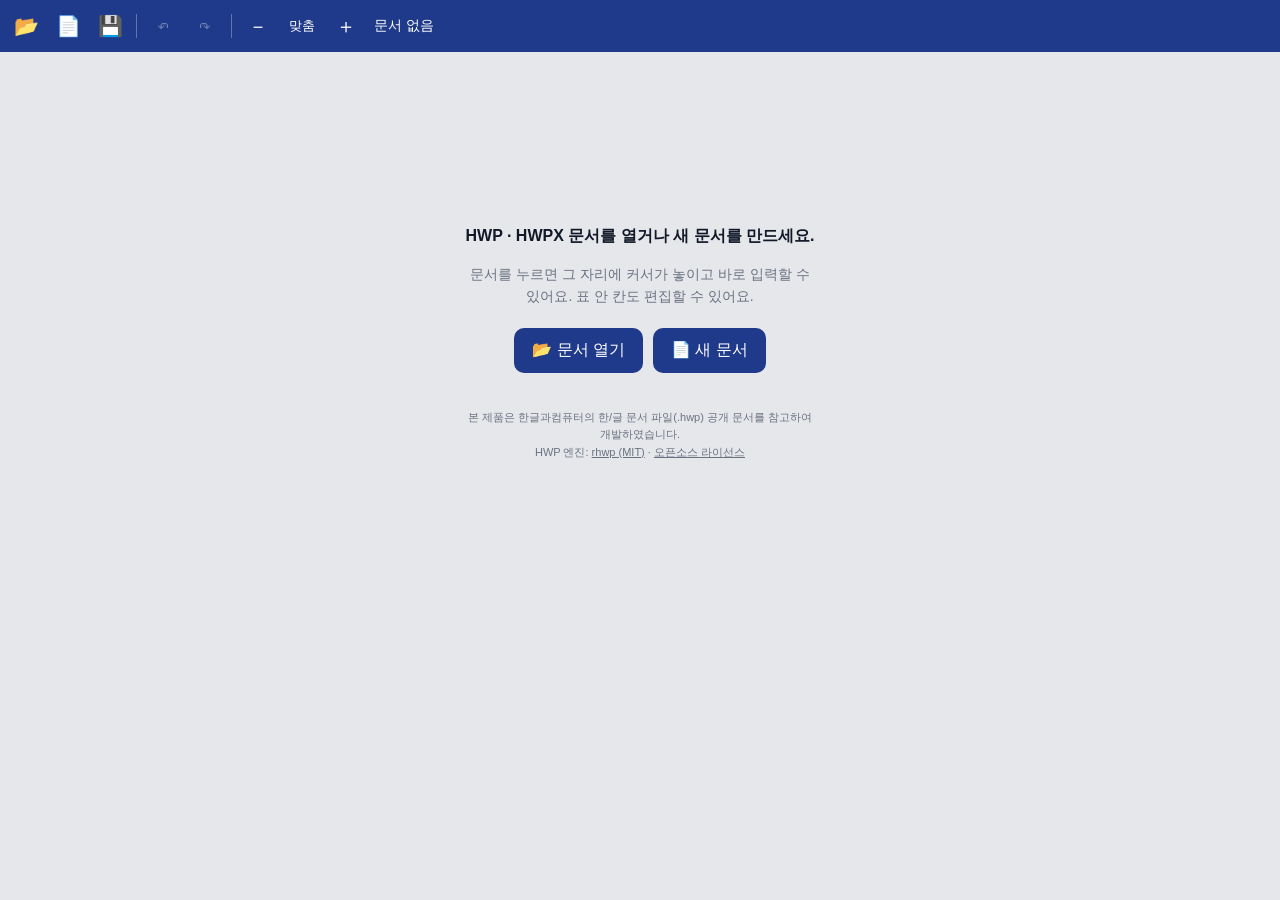
==== app/src/main/assets/www/index.html @ 926a6d43 "HWP editor: first version (web editor + Android shell) Editor (assets/www, on @rhwp/core 0.9.0, MIT)" ====
<!doctype html>
<html lang="ko">
<head>
<meta charset="utf-8">
<meta name="viewport" content="width=device-width, initial-scale=1, maximum-scale=1, user-scalable=no, viewport-fit=cover">
<title>HWP 편집기</title>
<link rel="stylesheet" href="editor.css">
</head>
<body>
<header id="bar">
  <button id="btnOpen" class="tb" title="열기" aria-label="열기">📂</button>
  <button id="btnNew" class="tb" title="새 문서" aria-label="새 문서">📄</button>
  <button id="btnSave" class="tb" title="저장" aria-label="저장">💾</button>
  <span class="sep"></span>
  <button id="btnUndo" class="tb" title="되돌리기" aria-label="되돌리기" disabled>↶</button>
  <button id="btnRedo" class="tb" title="다시 하기" aria-label="다시 하기" disabled>↷</button>
  <span class="sep"></span>
  <button id="btnZoomOut" class="tb" title="축소" aria-label="축소">－</button>
  <button id="btnZoomFit" class="tb small" title="화면 너비에 맞춤" aria-label="화면 너비에 맞춤">맞춤</button>
  <button id="btnZoomIn" class="tb" title="확대" aria-label="확대">＋</button>
  <div id="title"><span id="docName">문서 없음</span><span id="dirty" hidden> •</span></div>
</header>

<main id="scroller">
  <div id="empty">
    <p><strong>HWP · HWPX 문서를 열거나 새 문서를 만드세요.</strong></p>
    <p class="hint">문서를 누르면 그 자리에 커서가 놓이고 바로 입력할 수 있어요. 표 안 칸도 편집할 수 있어요.</p>
    <div class="emptyBtns"><button id="emptyOpen">📂 문서 열기</button><button id="emptyNew">📄 새 문서</button></div>
    <p class="legal">
      본 제품은 한글과컴퓨터의 한/글 문서 파일(.hwp) 공개 문서를 참고하여 개발하였습니다.<br>
      HWP 엔진: <a href="#" data-doc="engine/LICENSE">rhwp (MIT)</a> ·
      <a href="#" data-doc="engine/notices/THIRD_PARTY_LICENSES.md">오픈소스 라이선스</a>
    </p>
  </div>
  <div id="pages"></div>
</main>

<!-- 키보드 입력을 받는 보이지 않는 입력칸. 커서 위치로 옮겨 다녀서 한글 조합창이 커서 옆에 뜸 -->
<textarea id="ime" autocapitalize="off" autocomplete="off" autocorrect="off" spellcheck="false" aria-label="문서 입력"></textarea>

<div id="saveMenu" class="sheet" hidden>
  <div class="sheetBox">
    <div class="sheetTitle">저장</div>
    <button data-fmt="same">같은 형식으로 저장</button>
    <button data-fmt="hwp">HWP 로 저장 (.hwp)</button>
    <button data-fmt="hwpx">HWPX 로 저장 (.hwpx)</button>
    <button data-fmt="cancel" class="ghost">취소</button>
  </div>
</div>

<div id="docView" class="sheet" hidden>
  <div class="sheetBox docBox"><pre id="docText"></pre><button id="docClose" class="ghost">닫기</button></div>
</div>

<div id="toast" role="status" aria-live="polite"></div>
<div id="busy" hidden><div class="spin"></div><span id="busyText">불러오는 중…</span></div>
<input type="file" id="fileInput" accept=".hwp,.hwpx,application/x-hwp,application/haansofthwp,application/vnd.hancom.hwp,application/hwp+zip,application/vnd.hancom.hwpx" hidden>

<script type="module" src="editor.js"></script>
</body>
</html>
---- app/src/main/assets/www/editor.css ----
:root {
  --bar: #1f3a8a;
  --bar-fg: #ffffff;
  --bg: #e5e7eb;
  --page-shadow: 0 1px 4px rgba(0, 0, 0, .25);
  --caret: #1a56db;
  --fg: #111827;
  --muted: #6b7280;
}
@media (prefers-color-scheme: dark) {
  :root { --bg: #111827; --fg: #e5e7eb; --muted: #9ca3af; --bar: #172554; }
}
* { box-sizing: border-box; }
html, body { margin: 0; height: 100%; background: var(--bg); color: var(--fg);
  font-family: -apple-system, "Noto Sans KR", "Apple SD Gothic Neo", sans-serif; -webkit-tap-highlight-color: transparent; }
body { display: flex; flex-direction: column; overflow: hidden; }

#bar { flex: none; display: flex; align-items: center; gap: 2px; padding: 6px 6px; padding-top: max(6px, env(safe-area-inset-top));
  background: var(--bar); color: var(--bar-fg); overflow-x: auto; }
.tb { flex: none; min-width: 40px; height: 40px; border: 0; border-radius: 8px; background: transparent; color: inherit; font-size: 20px; }
.tb.small { font-size: 13px; min-width: 44px; }
.tb:active { background: rgba(255, 255, 255, .18); }
.tb:disabled { opacity: .35; }
.sep { flex: none; width: 1px; height: 24px; background: rgba(255, 255, 255, .3); margin: 0 4px; }
#title { flex: 1; min-width: 80px; margin-left: 6px; font-size: 14px; white-space: nowrap; overflow: hidden; text-overflow: ellipsis; word-break: keep-all; }

#scroller { flex: 1; overflow: auto; -webkit-overflow-scrolling: touch; position: relative; padding: 12px 0 40vh; }
#pages { display: flex; flex-direction: column; align-items: center; gap: 12px; }
.page { position: relative; background: #fff; box-shadow: var(--page-shadow); flex: none; }
.page > svg { display: block; width: 100%; height: 100%; }
.page .pno { position: absolute; right: 6px; bottom: -18px; font-size: 11px; color: var(--muted); }

#caret { position: absolute; width: 2px; background: var(--caret); pointer-events: none; animation: blink 1s steps(1) infinite; z-index: 2; }
@keyframes blink { 50% { opacity: 0; } }

/* 입력칸: 커서 자리에 두되 보이지 않게. 글자 크기 16px 이상이어야 iOS·일부 안드로이드가 확대하지 않음 */
#ime { position: absolute; left: 0; top: 0; width: 2px; height: 20px; padding: 0; border: 0; margin: 0; opacity: 0;
  font-size: 16px; resize: none; overflow: hidden; color: transparent; background: transparent; caret-color: transparent; z-index: -1; }

#empty { max-width: 420px; margin: 18vh auto 0; padding: 0 20px; text-align: center; word-break: keep-all; }
#empty .hint { color: var(--muted); font-size: 14px; line-height: 1.6; }
.legal { margin-top: 36px; font-size: 11px; line-height: 1.6; color: var(--muted); }
.legal a { color: inherit; }
.emptyBtns { display: flex; gap: 10px; justify-content: center; margin-top: 20px; }
.emptyBtns button, .sheetBox button { font-size: 16px; padding: 12px 18px; border-radius: 10px; border: 0; background: var(--bar); color: #fff; }

.sheet { position: fixed; inset: 0; background: rgba(0, 0, 0, .35); display: flex; align-items: flex-end; justify-content: center; z-index: 10; }
.sheetBox { width: 100%; max-width: 480px; background: #fff; color: #111827; border-radius: 16px 16px 0 0; padding: 14px 16px calc(16px + env(safe-area-inset-bottom));
  display: flex; flex-direction: column; gap: 8px; }
.sheetTitle { font-weight: 700; margin-bottom: 4px; }
.docBox { max-height: 85vh; }
#docText { flex: 1; overflow: auto; white-space: pre-wrap; word-break: break-word; font-size: 12px; margin: 0; }
.sheetBox button.ghost { background: #e5e7eb; color: #111827; }

#toast { position: fixed; left: 50%; bottom: calc(24px + env(safe-area-inset-bottom)); transform: translateX(-50%); max-width: 90vw;
  background: rgba(17, 24, 39, .92); color: #fff; padding: 10px 16px; border-radius: 10px; font-size: 14px; opacity: 0; transition: opacity .2s;
  pointer-events: none; word-break: keep-all; z-index: 20; }
#toast.show { opacity: 1; }
#busy { position: fixed; inset: 0; background: rgba(0, 0, 0, .25); display: flex; align-items: center; justify-content: center; gap: 10px; color: #fff; z-index: 30; }
.spin { width: 26px; height: 26px; border: 3px solid rgba(255, 255, 255, .4); border-top-color: #fff; border-radius: 50%; animation: spin 1s linear infinite; }
@keyframes spin { to { transform: rotate(360deg); } }
[hidden] { display: none !important; }
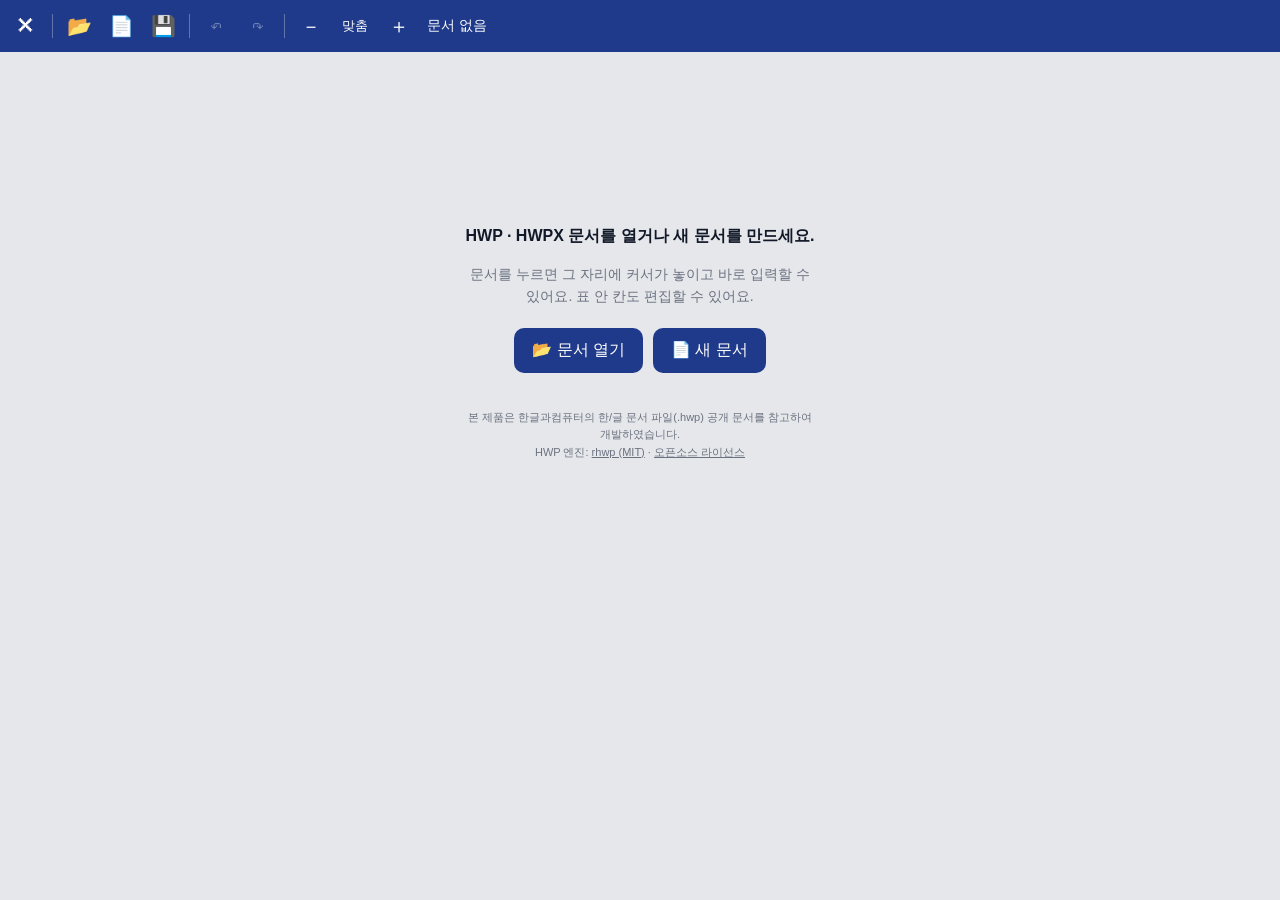
==== commit 0de0565d: "Add an exit button to the toolbar A ✕ button at the far left of the toolbar, where it stays visible " ====
--- a/app/src/main/assets/www/index.html
+++ b/app/src/main/assets/www/index.html
@@ -8,6 +8,8 @@
 </head>
 <body>
 <header id="bar">
+  <button id="btnExit" class="tb" title="종료" aria-label="종료">✕</button>
+  <span class="sep"></span>
   <button id="btnOpen" class="tb" title="열기" aria-label="열기">📂</button>
   <button id="btnNew" class="tb" title="새 문서" aria-label="새 문서">📄</button>
   <button id="btnSave" class="tb" title="저장" aria-label="저장">💾</button>
--- a/app/src/main/assets/www/editor.css
+++ b/app/src/main/assets/www/editor.css
@@ -25,7 +25,10 @@
 #title { flex: 1; min-width: 80px; margin-left: 6px; font-size: 14px; white-space: nowrap; overflow: hidden; text-overflow: ellipsis; word-break: keep-all; }
 
 #scroller { flex: 1; overflow: auto; -webkit-overflow-scrolling: touch; position: relative; padding: 12px 0 40vh; }
-#pages { display: flex; flex-direction: column; align-items: center; gap: 12px; }
+/* 페이지 목록은 가장 넓은 쪽만큼 넓어짐(max-content) → 확대해서 화면보다 넓어져도 왼쪽 끝까지 스크롤됨.
+   (그냥 가운데 정렬하면 넘친 왼쪽 부분이 스크롤 범위 밖으로 잘림) 화면보다 좁을 때는 min-width 로 가운데 정렬 */
+#pages { display: flex; flex-direction: column; align-items: center; gap: 12px;
+  width: max-content; min-width: 100%; padding: 0 8px; }
 .page { position: relative; background: #fff; box-shadow: var(--page-shadow); flex: none; }
 .page > svg { display: block; width: 100%; height: 100%; }
 .page .pno { position: absolute; right: 6px; bottom: -18px; font-size: 11px; color: var(--muted); }
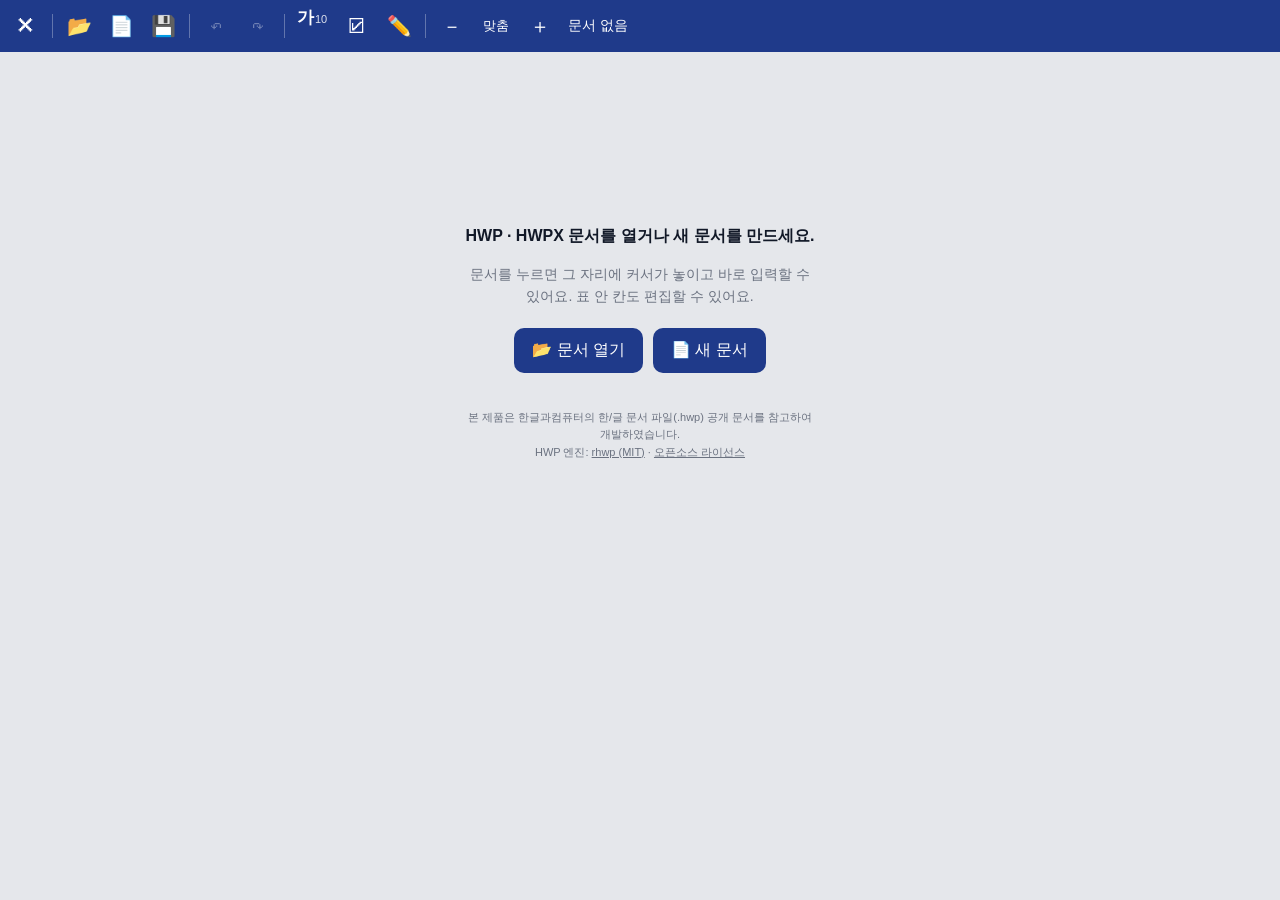
==== commit b8eb19f4: "글자 크기, 체크 표시(□↔▣), 펜으로 그리기 추가 - 글자 크기: 커서가 있는 줄 전체, 또는 앞으로 입력할 글자 (툴바에 지금 크기 표시) - 체크 표시: 커서 옆 □ ○ ☐" ====
--- a/app/src/main/assets/www/index.html
+++ b/app/src/main/assets/www/index.html
@@ -16,6 +16,10 @@
   <span class="sep"></span>
   <button id="btnUndo" class="tb" title="되돌리기" aria-label="되돌리기" disabled>↶</button>
   <button id="btnRedo" class="tb" title="다시 하기" aria-label="다시 하기" disabled>↷</button>
+  <span class="sep"></span>
+  <button id="btnSize" class="tb small" title="글자 크기" aria-label="글자 크기"><span class="szA">가</span><span id="szNow">10</span></button>
+  <button id="btnCheck" class="tb" title="체크 표시 (□ ↔ ▣)" aria-label="체크 표시">☑</button>
+  <button id="btnPen" class="tb" title="펜으로 그리기" aria-label="펜으로 그리기" aria-pressed="false">✏️</button>
   <span class="sep"></span>
   <button id="btnZoomOut" class="tb" title="축소" aria-label="축소">－</button>
   <button id="btnZoomFit" class="tb small" title="화면 너비에 맞춤" aria-label="화면 너비에 맞춤">맞춤</button>
@@ -50,6 +54,44 @@
   </div>
 </div>
 
+<div id="unsavedSheet" class="sheet" hidden>
+  <div class="sheetBox">
+    <div class="sheetTitle">저장하지 않은 변경 내용이 있어요</div>
+    <button data-c="save">저장</button>
+    <button data-c="discard" id="discardBtn" class="danger">저장하지 않고 종료</button>
+    <button data-c="cancel" class="ghost">취소</button>
+  </div>
+</div>
+
+<div id="sizeSheet" class="sheet" hidden>
+  <div class="sheetBox">
+    <div class="sheetTitle">글자 크기 <span id="sizeCur" class="muted"></span></div>
+    <div class="seg" id="sizeScope" role="radiogroup" aria-label="바꿀 범위">
+      <button data-scope="para" class="on" role="radio" aria-checked="true">커서가 있는 줄(문단) 전체</button>
+      <button data-scope="next" role="radio" aria-checked="false">앞으로 입력할 글자</button>
+    </div>
+    <div class="sizeGrid" id="sizeGrid"></div>
+    <button data-c="cancel" class="ghost" id="sizeCancel">닫기</button>
+  </div>
+</div>
+
+<div id="penBar" hidden>
+  <div class="penRow">
+    <button class="pc on" data-color="#111827" aria-label="검정" style="--c:#111827"></button>
+    <button class="pc" data-color="#1d4ed8" aria-label="파랑" style="--c:#1d4ed8"></button>
+    <button class="pc" data-color="#dc2626" aria-label="빨강" style="--c:#dc2626"></button>
+    <span class="vsep"></span>
+    <button class="pw" data-w="1.5" aria-label="가늘게"><i style="height:2px"></i></button>
+    <button class="pw on" data-w="2.5" aria-label="보통"><i style="height:4px"></i></button>
+    <button class="pw" data-w="4" aria-label="굵게"><i style="height:6px"></i></button>
+  </div>
+  <div class="penRow">
+    <button id="penUndo" class="pb">획 지우기</button>
+    <button id="penCancel" class="pb ghost">취소</button>
+    <button id="penDone" class="pb main">완료</button>
+  </div>
+</div>
+
 <div id="docView" class="sheet" hidden>
   <div class="sheetBox docBox"><pre id="docText"></pre><button id="docClose" class="ghost">닫기</button></div>
 </div>
--- a/app/src/main/assets/www/editor.css
+++ b/app/src/main/assets/www/editor.css
@@ -53,6 +53,7 @@
 .sheetTitle { font-weight: 700; margin-bottom: 4px; }
 .docBox { max-height: 85vh; }
 #docText { flex: 1; overflow: auto; white-space: pre-wrap; word-break: break-word; font-size: 12px; margin: 0; }
+.sheetBox button.danger { background: #b91c1c; }
 .sheetBox button.ghost { background: #e5e7eb; color: #111827; }
 
 #toast { position: fixed; left: 50%; bottom: calc(24px + env(safe-area-inset-bottom)); transform: translateX(-50%); max-width: 90vw;
@@ -63,3 +64,31 @@
 .spin { width: 26px; height: 26px; border: 3px solid rgba(255, 255, 255, .4); border-top-color: #fff; border-radius: 50%; animation: spin 1s linear infinite; }
 @keyframes spin { to { transform: rotate(360deg); } }
 [hidden] { display: none !important; }
+
+/* 글자 크기 */
+#btnSize { display: flex; align-items: baseline; gap: 1px; padding: 0 6px; }
+#btnSize .szA { font-size: 17px; font-weight: 700; }
+#btnSize #szNow { font-size: 11px; opacity: .85; }
+.muted { color: #6b7280; font-weight: 400; font-size: 13px; }
+.seg { display: flex; gap: 6px; }
+.sheetBox .seg button { flex: 1; font-size: 13px; padding: 9px 6px; background: #e5e7eb; color: #111827; word-break: keep-all; }
+.sheetBox .seg button.on { background: var(--bar); color: #fff; }
+.sizeGrid { display: grid; grid-template-columns: repeat(4, 1fr); gap: 6px; }
+.sheetBox .sizeGrid button { padding: 10px 0; background: #f3f4f6; color: #111827; font-size: 15px; }
+.sheetBox .sizeGrid button.cur { outline: 2px solid var(--bar); background: #dbeafe; }
+
+/* 펜 */
+#btnPen[aria-pressed="true"] { background: rgba(255, 255, 255, .28); }
+.penLayer { position: absolute; inset: 0; width: 100%; height: 100%; z-index: 3; touch-action: none; cursor: crosshair; }
+body.penOn #caret { display: none; }
+#penBar { position: fixed; left: 50%; transform: translateX(-50%); bottom: calc(12px + env(safe-area-inset-bottom)); z-index: 15;
+  background: #fff; color: #111827; border-radius: 14px; box-shadow: 0 4px 16px rgba(0, 0, 0, .3); padding: 8px 10px; display: flex; flex-direction: column; gap: 8px; }
+.penRow { display: flex; align-items: center; justify-content: center; gap: 8px; }
+.pc { width: 34px; height: 34px; border-radius: 50%; border: 3px solid transparent; background: var(--c); }
+.pc.on { border-color: #93c5fd; box-shadow: 0 0 0 2px #1d4ed8; }
+.pw { width: 40px; height: 34px; border-radius: 8px; border: 0; background: #f3f4f6; display: flex; align-items: center; justify-content: center; }
+.pw i { display: block; width: 22px; border-radius: 3px; background: #111827; }
+.pw.on { background: #dbeafe; outline: 2px solid #1d4ed8; }
+.vsep { width: 1px; height: 26px; background: #e5e7eb; }
+.pb { font-size: 15px; padding: 9px 14px; border-radius: 10px; border: 0; background: #e5e7eb; color: #111827; }
+.pb.main { background: var(--bar); color: #fff; font-weight: 700; }
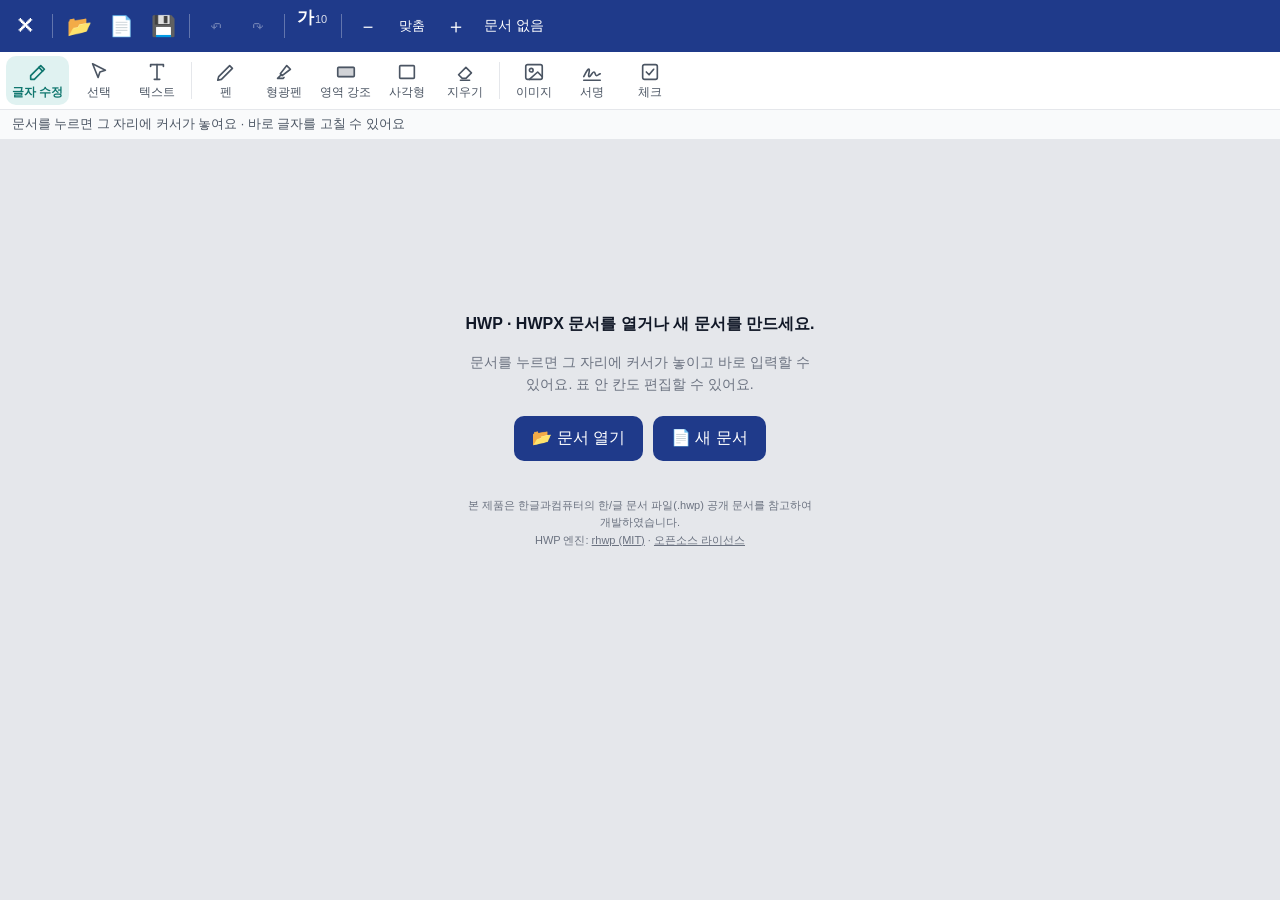
==== commit 1cff096a: "PDF 편집기 수준의 도구 줄: 선택·텍스트·형광펜·영역 강조·사각형·지우기·이미지·서명 - 도구 줄(글자 수정·선택·텍스트·펜·형광펜·영역 강조·사각형·지우기·이미지·서명·체크)" ====
--- a/app/src/main/assets/www/index.html
+++ b/app/src/main/assets/www/index.html
@@ -18,14 +18,29 @@
   <button id="btnRedo" class="tb" title="다시 하기" aria-label="다시 하기" disabled>↷</button>
   <span class="sep"></span>
   <button id="btnSize" class="tb small" title="글자 크기" aria-label="글자 크기"><span class="szA">가</span><span id="szNow">10</span></button>
-  <button id="btnCheck" class="tb" title="체크 표시 (□ ↔ ▣)" aria-label="체크 표시">☑</button>
-  <button id="btnPen" class="tb" title="펜으로 그리기" aria-label="펜으로 그리기" aria-pressed="false">✏️</button>
   <span class="sep"></span>
   <button id="btnZoomOut" class="tb" title="축소" aria-label="축소">－</button>
   <button id="btnZoomFit" class="tb small" title="화면 너비에 맞춤" aria-label="화면 너비에 맞춤">맞춤</button>
   <button id="btnZoomIn" class="tb" title="확대" aria-label="확대">＋</button>
   <div id="title"><span id="docName">문서 없음</span><span id="dirty" hidden> •</span></div>
 </header>
+
+<nav id="tools" aria-label="도구">
+  <button data-tool="edit" class="on"><svg viewBox="0 0 24 24" aria-hidden="true"><path d="M4 20h4L19 9l-4-4L4 16v4z"/><path d="M13 7l4 4"/></svg><span>글자 수정</span></button>
+  <button data-tool="select"><svg viewBox="0 0 24 24" aria-hidden="true"><path d="M5 3l14 7-6 2-2 6z"/></svg><span>선택</span></button>
+  <button data-tool="text"><svg viewBox="0 0 24 24" aria-hidden="true"><path d="M5 6V4h14v2"/><path d="M12 4v16"/><path d="M9 20h6"/></svg><span>텍스트</span></button>
+  <span class="tsep"></span>
+  <button data-tool="pen"><svg viewBox="0 0 24 24" aria-hidden="true"><path d="M3 21l4-1L19 8l-3-3L4 17z"/></svg><span>펜</span></button>
+  <button data-tool="hl"><svg viewBox="0 0 24 24" aria-hidden="true"><path d="M9 15l-4 4h6l1-1"/><path d="M8 14l7-9 4 4-9 7z"/></svg><span>형광펜</span></button>
+  <button data-tool="area"><svg viewBox="0 0 24 24" aria-hidden="true"><rect x="3" y="7" width="18" height="10" rx="1" fill="currentColor" opacity=".25"/><rect x="3" y="7" width="18" height="10" rx="1"/></svg><span>영역 강조</span></button>
+  <button data-tool="rect"><svg viewBox="0 0 24 24" aria-hidden="true"><rect x="4" y="5" width="16" height="14" rx="1"/></svg><span>사각형</span></button>
+  <button data-tool="erase"><svg viewBox="0 0 24 24" aria-hidden="true"><path d="M7 21h10"/><path d="M5 15l8-8 6 6-6 6H9z"/></svg><span>지우기</span></button>
+  <span class="tsep"></span>
+  <button data-act="image"><svg viewBox="0 0 24 24" aria-hidden="true"><rect x="3" y="4" width="18" height="16" rx="2"/><circle cx="9" cy="10" r="2"/><path d="M21 17l-5-5-9 8"/></svg><span>이미지</span></button>
+  <button data-act="sign"><svg viewBox="0 0 24 24" aria-hidden="true"><path d="M3 17c3-6 5-9 6-8s-2 8 0 8 3-5 5-5 1 4 3 4 2-2 4-2"/><path d="M3 21h18"/></svg><span>서명</span></button>
+  <button data-act="check"><svg viewBox="0 0 24 24" aria-hidden="true"><rect x="4" y="4" width="16" height="16" rx="2"/><path d="M8 12l3 3 5-6"/></svg><span>체크</span></button>
+</nav>
+<div id="hint">문서를 누르면 그 자리에 커서가 놓여요 · 바로 글자를 고칠 수 있어요</div>
 
 <main id="scroller">
   <div id="empty">
@@ -76,19 +91,25 @@
 </div>
 
 <div id="penBar" hidden>
+  <div class="penRow" id="penStyle"></div>
   <div class="penRow">
-    <button class="pc on" data-color="#111827" aria-label="검정" style="--c:#111827"></button>
-    <button class="pc" data-color="#1d4ed8" aria-label="파랑" style="--c:#1d4ed8"></button>
-    <button class="pc" data-color="#dc2626" aria-label="빨강" style="--c:#dc2626"></button>
-    <span class="vsep"></span>
-    <button class="pw" data-w="1.5" aria-label="가늘게"><i style="height:2px"></i></button>
-    <button class="pw on" data-w="2.5" aria-label="보통"><i style="height:4px"></i></button>
-    <button class="pw" data-w="4" aria-label="굵게"><i style="height:6px"></i></button>
-  </div>
-  <div class="penRow">
-    <button id="penUndo" class="pb">획 지우기</button>
+    <button id="penUndo" class="pb">하나 지우기</button>
     <button id="penCancel" class="pb ghost">취소</button>
     <button id="penDone" class="pb main">완료</button>
+  </div>
+</div>
+
+<div id="signSheet" class="sheet" hidden>
+  <div class="sheetBox">
+    <div class="sheetTitle">서명</div>
+    <div id="signSaved"><div class="muted">저장된 서명 (눌러서 넣기)</div><div id="signList"></div></div>
+    <div class="muted">아래 칸에 손가락으로 서명하세요</div>
+    <canvas id="signPad"></canvas>
+    <div class="seg">
+      <button data-c="clear" class="ghost">다시 쓰기</button>
+      <button data-c="cancel" class="ghost">취소</button>
+      <button data-c="use">저장하고 넣기</button>
+    </div>
   </div>
 </div>
 
@@ -98,6 +119,7 @@
 
 <div id="toast" role="status" aria-live="polite"></div>
 <div id="busy" hidden><div class="spin"></div><span id="busyText">불러오는 중…</span></div>
+<input type="file" id="imageInput" accept="image/*" hidden>
 <input type="file" id="fileInput" accept=".hwp,.hwpx,application/x-hwp,application/haansofthwp,application/vnd.hancom.hwp,application/hwp+zip,application/vnd.hancom.hwpx" hidden>
 
 <script type="module" src="editor.js"></script>
--- a/app/src/main/assets/www/editor.css
+++ b/app/src/main/assets/www/editor.css
@@ -78,9 +78,9 @@
 .sheetBox .sizeGrid button.cur { outline: 2px solid var(--bar); background: #dbeafe; }
 
 /* 펜 */
-#btnPen[aria-pressed="true"] { background: rgba(255, 255, 255, .28); }
 .penLayer { position: absolute; inset: 0; width: 100%; height: 100%; z-index: 3; touch-action: none; cursor: crosshair; }
 body.penOn #caret { display: none; }
+body[data-tool="select"] .page, body[data-tool="text"] .page, body[data-tool="image"] .page, body[data-tool="sign"] .page { cursor: crosshair; }
 #penBar { position: fixed; left: 50%; transform: translateX(-50%); bottom: calc(12px + env(safe-area-inset-bottom)); z-index: 15;
   background: #fff; color: #111827; border-radius: 14px; box-shadow: 0 4px 16px rgba(0, 0, 0, .3); padding: 8px 10px; display: flex; flex-direction: column; gap: 8px; }
 .penRow { display: flex; align-items: center; justify-content: center; gap: 8px; }
@@ -92,3 +92,33 @@
 .vsep { width: 1px; height: 26px; background: #e5e7eb; }
 .pb { font-size: 15px; padding: 9px 14px; border-radius: 10px; border: 0; background: #e5e7eb; color: #111827; }
 .pb.main { background: var(--bar); color: #fff; font-weight: 700; }
+
+/* 도구 줄 */
+#tools { flex: none; display: flex; align-items: stretch; gap: 2px; padding: 4px 6px; background: #fff; border-bottom: 1px solid #e5e7eb; overflow-x: auto; scrollbar-width: none; }
+#tools::-webkit-scrollbar { display: none; }
+#tools button { flex: none; display: flex; flex-direction: column; align-items: center; justify-content: center; gap: 2px; min-width: 56px; padding: 5px 6px;
+  border: 0; border-radius: 10px; background: transparent; color: #4b5563; font-size: 11.5px; white-space: nowrap; }
+#tools button svg { width: 22px; height: 22px; fill: none; stroke: currentColor; stroke-width: 1.8; stroke-linecap: round; stroke-linejoin: round; }
+#tools button.on { background: #e0f2f1; color: #0f766e; font-weight: 700; }
+#tools button:active { background: #f3f4f6; }
+.tsep { flex: none; width: 1px; margin: 6px 4px; background: #e5e7eb; }
+#hint { flex: none; padding: 6px 12px; font-size: 12.5px; color: #4b5563; background: #f9fafb; border-bottom: 1px solid #e5e7eb; white-space: nowrap; overflow: hidden; text-overflow: ellipsis; }
+@media (prefers-color-scheme: dark) {
+  #tools { background: #1f2937; border-color: #374151; }
+  #tools button { color: #d1d5db; }
+  #tools button.on { background: #134e4a; color: #5eead4; }
+  #hint { background: #111827; color: #9ca3af; border-color: #374151; }
+}
+/* 선택 상자 */
+#selBox { position: absolute; z-index: 4; border: 2px solid #0f766e; box-shadow: 0 0 0 1px #fff; touch-action: none; cursor: move; background: rgba(15, 118, 110, .06); }
+#selBox .selHandle { position: absolute; right: -11px; bottom: -11px; width: 22px; height: 22px; border-radius: 50%; background: #0f766e; border: 2px solid #fff; cursor: nwse-resize; }
+#selBox .selDel { position: absolute; right: -6px; top: -40px; width: 36px; height: 34px; border: 0; border-radius: 8px; background: #fff; box-shadow: 0 1px 4px rgba(0,0,0,.3); font-size: 18px; }
+/* 서명 */
+#signPad { display: block; align-self: center; border: 1.5px dashed #9ca3af; border-radius: 10px; background: #fff; touch-action: none; }
+#signList { display: flex; gap: 8px; overflow-x: auto; padding: 4px 0; }
+.sheetBox .signItem { position: relative; flex: none; width: 110px; height: 56px; padding: 4px; background: #f3f4f6; border-radius: 8px; }
+.signItem img { width: 100%; height: 100%; object-fit: contain; }
+.signDel { position: absolute; top: -6px; right: -6px; width: 22px; height: 22px; line-height: 22px; border-radius: 50%; background: #6b7280; color: #fff; font-size: 12px; }
+.sheetBox .seg button.ghost { background: #e5e7eb; color: #111827; }
+.sheetBox .seg button[data-c="use"] { background: var(--bar); color: #fff; }
+body.drawing #toast { bottom: calc(150px + env(safe-area-inset-bottom)); }
